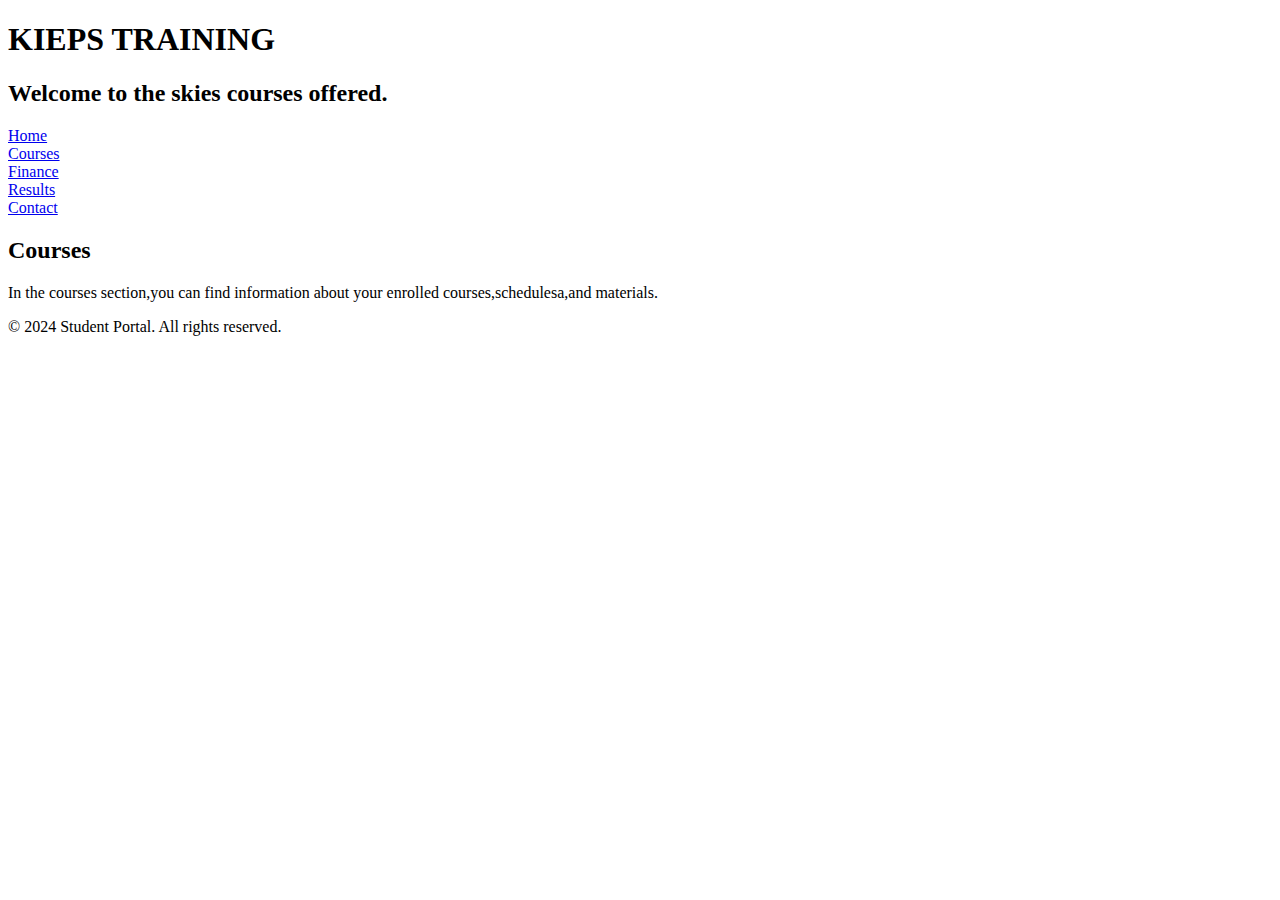
==== SKIES PORTAL/Courses.html @ b88e5b0f "initial commit" ====
<!DOCTYPE html>
<html lang="en">
<head>
    <meta charset="UTF-8">
    <meta name="viewport" content="width=device-width, initial-scale=1.0">
    <title>Courses</title>
</head>
<body>
    <header> 
        <h1>KIEPS TRAINING</h1>
        <h2> Welcome to the skies courses offered.</h2>
    <nav>
        <url>
            <li><a href="Home.html">Home</a></li>
            <li><a href="Courses.html">Courses</a></li>
            <li><a href="Finance.html">Finance</a></li>
            <li><a href="Results.html">Results</a></li>
            <li><a href="Contact.html">Contact</a></li>
          </url>
</nav>
</header>
<main>
        <h2>Courses</h2>
        <p>In the courses section,you can find information about your enrolled courses,schedulesa,and materials.</p>
</main>    
    <footer>
        <p>© 2024 Student Portal. All rights reserved.</p>
    </footer>

</body>
</html>
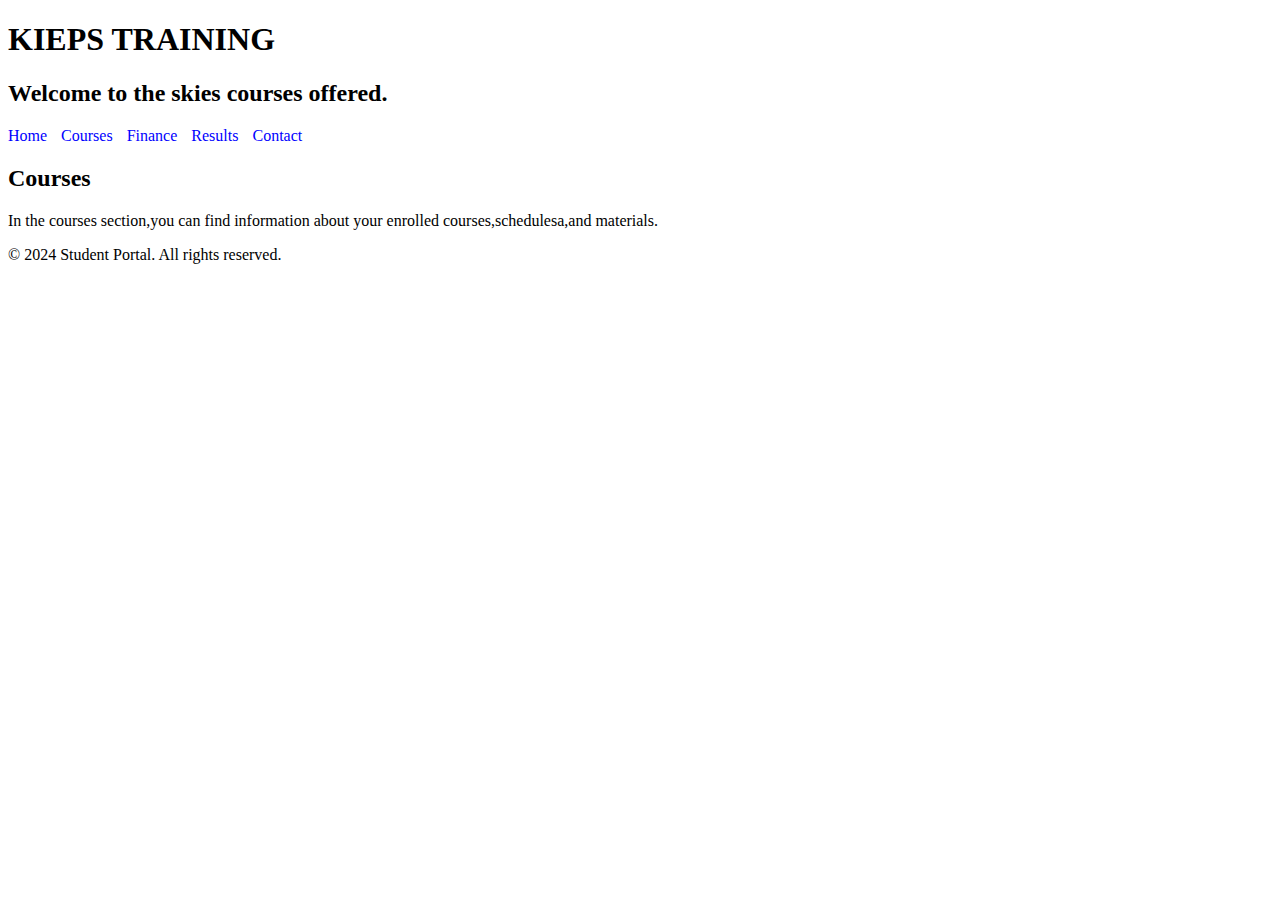
==== commit 82de2ee6: "align my other file links to right" ====
--- a/SKIES PORTAL/Courses.html
+++ b/SKIES PORTAL/Courses.html
@@ -4,19 +4,20 @@
     <meta charset="UTF-8">
     <meta name="viewport" content="width=device-width, initial-scale=1.0">
     <title>Courses</title>
+    <link rel="stylesheet"href="style.css">
 </head>
 <body>
     <header> 
         <h1>KIEPS TRAINING</h1>
         <h2> Welcome to the skies courses offered.</h2>
     <nav>
-        <url>
+        <ul>
             <li><a href="Home.html">Home</a></li>
             <li><a href="Courses.html">Courses</a></li>
             <li><a href="Finance.html">Finance</a></li>
             <li><a href="Results.html">Results</a></li>
             <li><a href="Contact.html">Contact</a></li>
-          </url>
+          </ul>
 </nav>
 </header>
 <main>
--- a/SKIES PORTAL/style.css
+++ b/SKIES PORTAL/style.css
@@ -0,0 +1,16 @@
+nav ul{
+    margin:0;
+    padding: 0;
+}
+nav ul li{
+    display:inline;
+    margin-right: 10px;
+}
+
+nav ul li a{
+    color: blue;
+    text-decoration: none;
+}
+a:hover{
+    color:yellowgreen;
+}